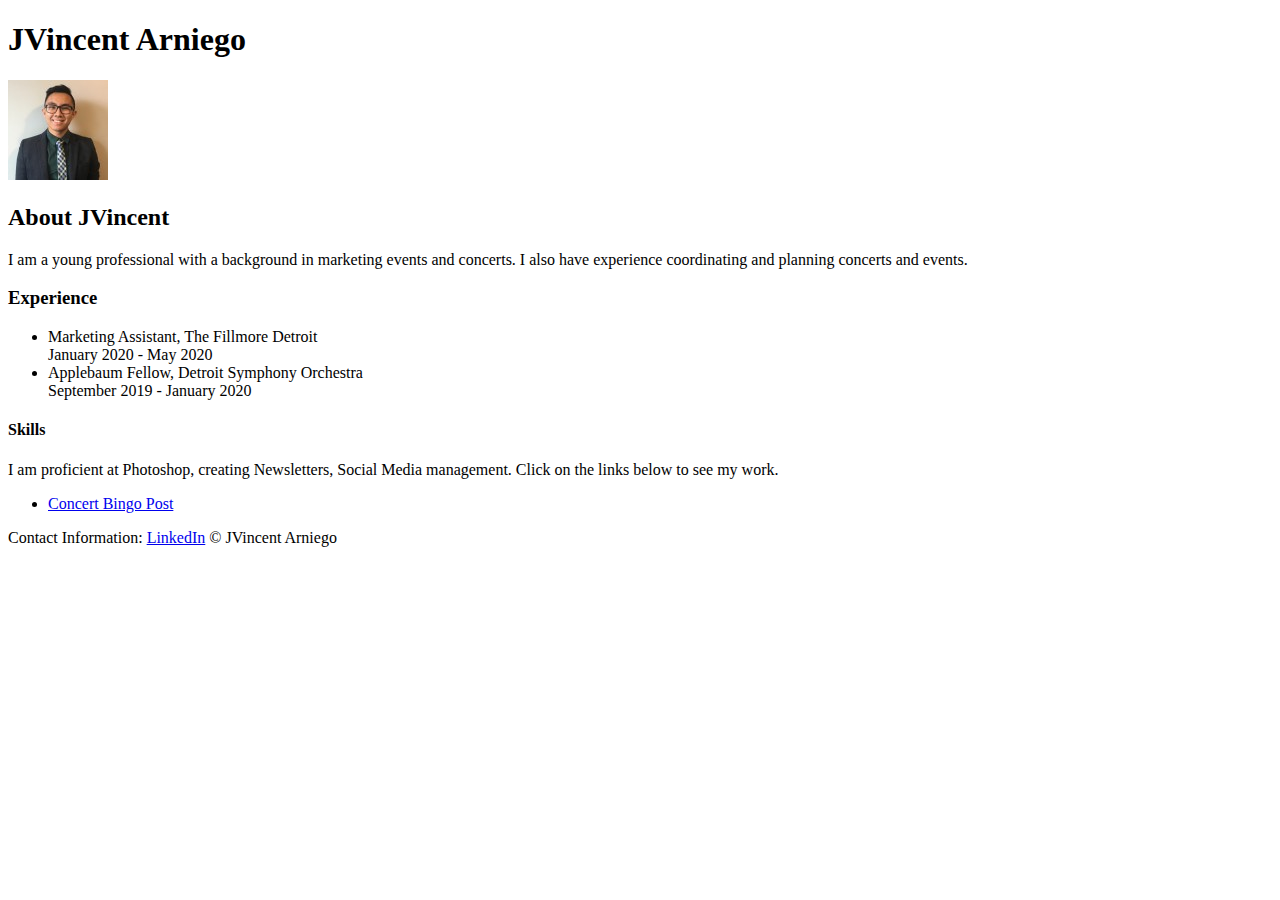
==== index.html @ bdde7020 "Created a index.html file for myself" ====
<!DOCTYPE html>
<html>
<head>
	<title>JVincent Arniego</title>
	<link rel="icon" href="img/jv-me.jpg">
</head>
<body>
	<!-- Header Element -->
	<header>
		<h1>JVincent Arniego</h1>
	</header>

	<!-- Main Element -->
	<main>
		<img src="img/jv-me.jpg">
		<!-- About Me -->
		<h2>About JVincent</h2>
		<p>I am a young professional with a background in marketing events and concerts. I also have experience coordinating and planning concerts and events.</p>
		<!-- Experience -->
		<h3>Experience</h3>
		<ul>
			<li>Marketing Assistant, The Fillmore Detroit<br>January 2020 - May 2020</li>
			<li>Applebaum Fellow, Detroit Symphony Orchestra<br>September 2019 - January 2020</li>
		</ul>
		<!-- Skills -->
		<h4>Skills</h4>
		<p>I am proficient at Photoshop, creating Newsletters, Social Media management. Click on the links below to see my work.</p>
		<ul>
			<li><a target="_blank" href="https://www.instagram.com/p/B-xYL8bnNkG/">Concert Bingo Post</a></li>
		</ul>
	</main>

	<!-- Footer Element -->
	<footer>
		<p>Contact Information: <a target="_blank" href="https://www.linkedin.com/in/jvincentarniego/">LinkedIn</a> &copy; JVincent Arniego</p>
	</footer>

</body>
</html>
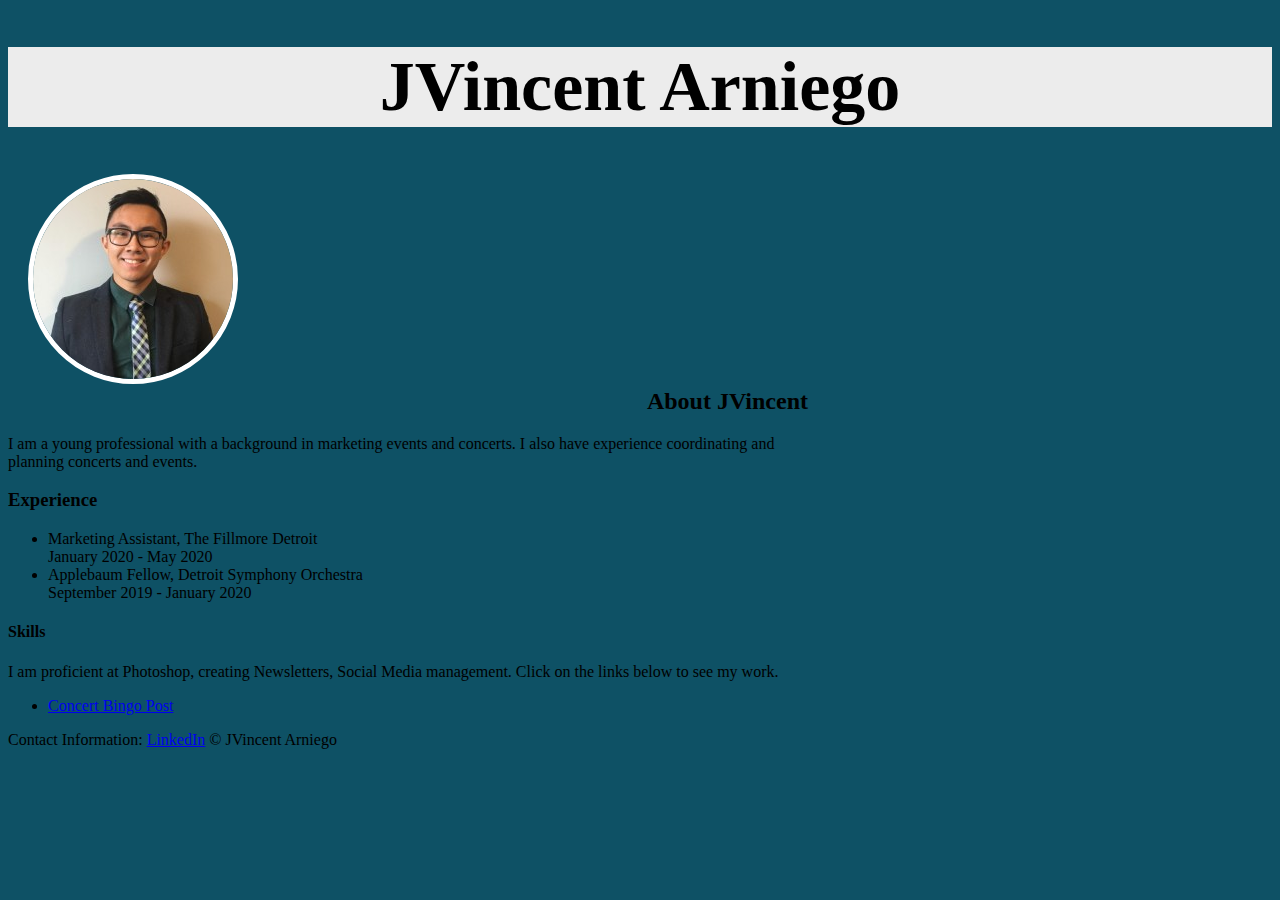
==== commit 736cc3d0: "Changed the css to feature photo and change header" ====
--- a/index.html
+++ b/index.html
@@ -3,6 +3,8 @@
 <head>
 	<title>JVincent Arniego</title>
 	<link rel="icon" href="img/jv-me.jpg">
+	<link href="https://fonts.googleapis.com/css2?family=Merriweather+Sans:wght@700&display=swap" rel="stylesheet">
+	<link rel="stylesheet" type="text/css" href="css/website.css">
 </head>
 <body>
 	<!-- Header Element -->
--- a/css/website.css
+++ b/css/website.css
@@ -0,0 +1,24 @@
+header{
+	background-color: #ECECEC;
+	text-align: center;
+	font-size: 35px;
+}
+
+body{
+	background-color: #0E5165;
+}
+
+body img{
+	margin-left: 20px;
+	border-radius: 150px;
+	border: 5px solid #FFFFFF
+}
+
+main h2{
+	text-align: right;
+	margin-top: 0;
+}
+
+main{
+	max-width: 800px;
+}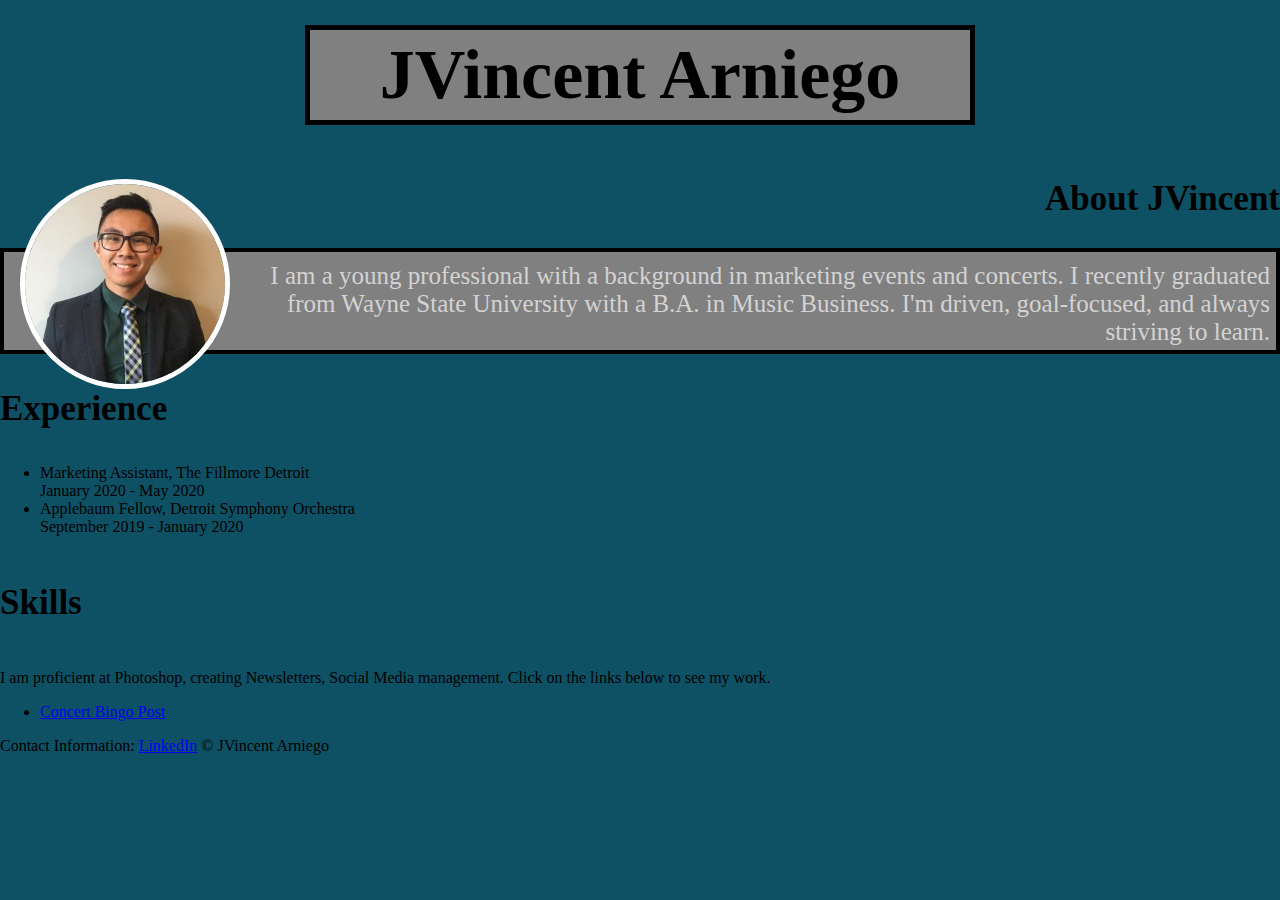
==== commit 1609c7c8: "Added design elements is css" ====
--- a/index.html
+++ b/index.html
@@ -9,15 +9,20 @@
 <body>
 	<!-- Header Element -->
 	<header>
-		<h1>JVincent Arniego</h1>
+		<h1 style="background-color:grey; margin: 20px 300px; border: 5px;border-style: solid;border-color: black; padding: 5px">JVincent Arniego</h1>
 	</header>
 
 	<!-- Main Element -->
 	<main>
-		<img src="img/jv-me.jpg">
+		<div class="main">
+			<img src="img/jv-me.jpg">
 		<!-- About Me -->
+		<div class="aboutme">
 		<h2>About JVincent</h2>
-		<p>I am a young professional with a background in marketing events and concerts. I also have experience coordinating and planning concerts and events.</p>
+		<p style="align-items: right; font-size: 25px; padding:10px 6px 4px 6px; color: lightgrey; background-color: grey; border: black 4px solid">I am a young professional with a background in marketing events and concerts. I recently graduated from Wayne State University with a B.A. in Music Business. I'm driven, goal-focused, and always striving to learn.</p>
+		</div>
+		</div>
+
 		<!-- Experience -->
 		<h3>Experience</h3>
 		<ul>
--- a/css/website.css
+++ b/css/website.css
@@ -1,24 +1,37 @@
+body{
+	background-color: #0E5165;
+	margin: 0px;
+}
+
+
 header{
-	background-color: #ECECEC;
+	padding: 5px 5px;
+	background-color: #0e5165;
 	text-align: center;
 	font-size: 35px;
 }
 
-body{
-	background-color: #0E5165;
+.aboutme{
+	text-align: right
+}
+
+h2, h3, h4{
+	font-size: 35px;
+}
+
+h2 p{
+	float: right;
 }
 
 body img{
+	float: left;
 	margin-left: 20px;
 	border-radius: 150px;
 	border: 5px solid #FFFFFF
 }
 
-main h2{
-	text-align: right;
-	margin-top: 0;
+
+h3{
+	text-align: left;
 }
 
-main{
-	max-width: 800px;
-}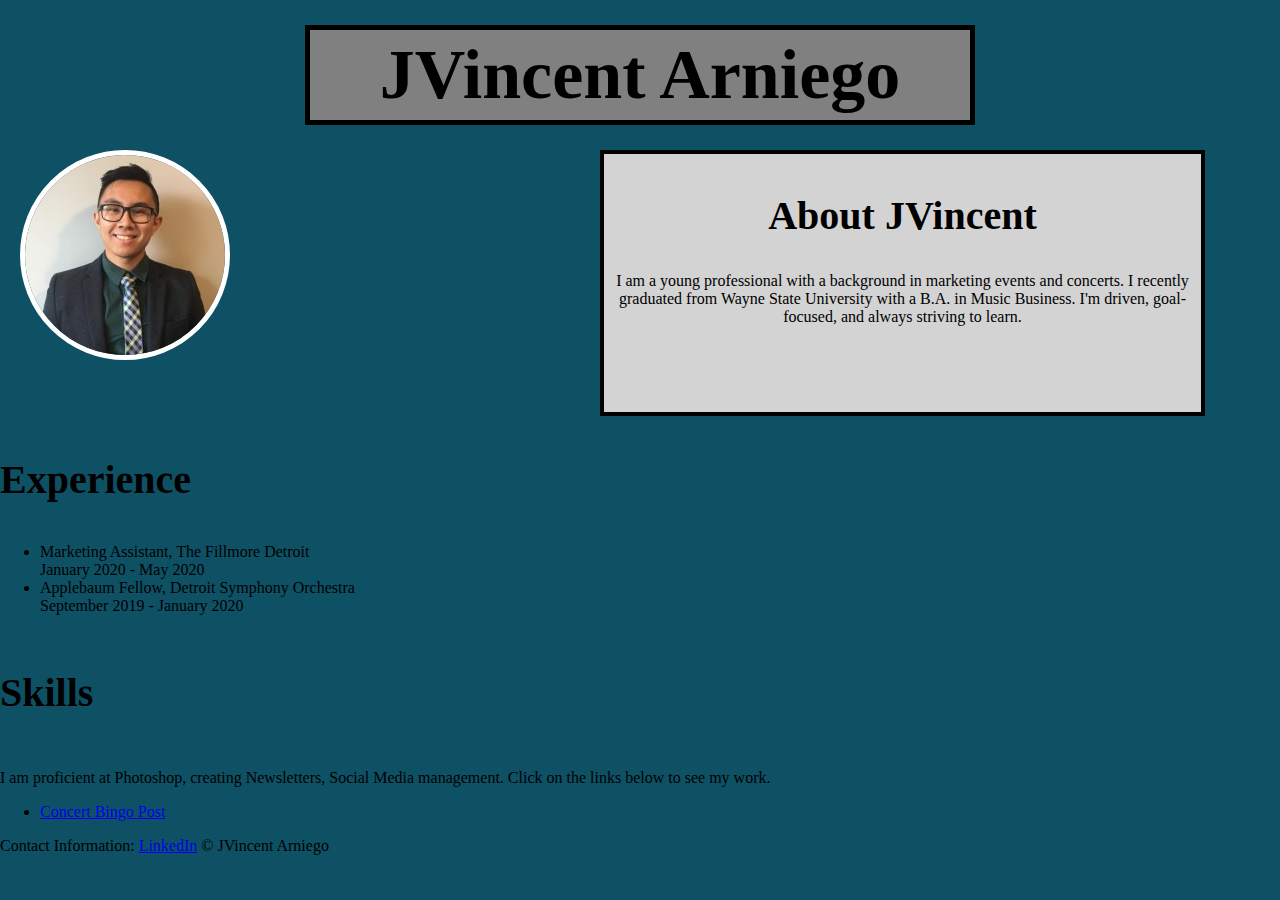
==== commit 128dc1e7: "Changed up the about me section in css" ====
--- a/index.html
+++ b/index.html
@@ -19,7 +19,7 @@
 		<!-- About Me -->
 		<div class="aboutme">
 		<h2>About JVincent</h2>
-		<p style="align-items: right; font-size: 25px; padding:10px 6px 4px 6px; color: lightgrey; background-color: grey; border: black 4px solid">I am a young professional with a background in marketing events and concerts. I recently graduated from Wayne State University with a B.A. in Music Business. I'm driven, goal-focused, and always striving to learn.</p>
+		<p>I am a young professional with a background in marketing events and concerts. I recently graduated from Wayne State University with a B.A. in Music Business. I'm driven, goal-focused, and always striving to learn.</p>
 		</div>
 		</div>
 
--- a/css/website.css
+++ b/css/website.css
@@ -12,15 +12,22 @@
 }
 
 .aboutme{
-	text-align: right
+	text-align: center;
+	margin: 0px 75px 0px 600px;
+	padding: 5px 10px 70px;
+	background-color: lightgrey;
+	border: black 4px solid;
 }
 
+.AboutJVincent{
+	border: black 4px solid;
+}
 h2, h3, h4{
-	font-size: 35px;
+	font-size: 40px;
 }
 
 h2 p{
-	float: right;
+	font-size: 600px;
 }
 
 body img{
